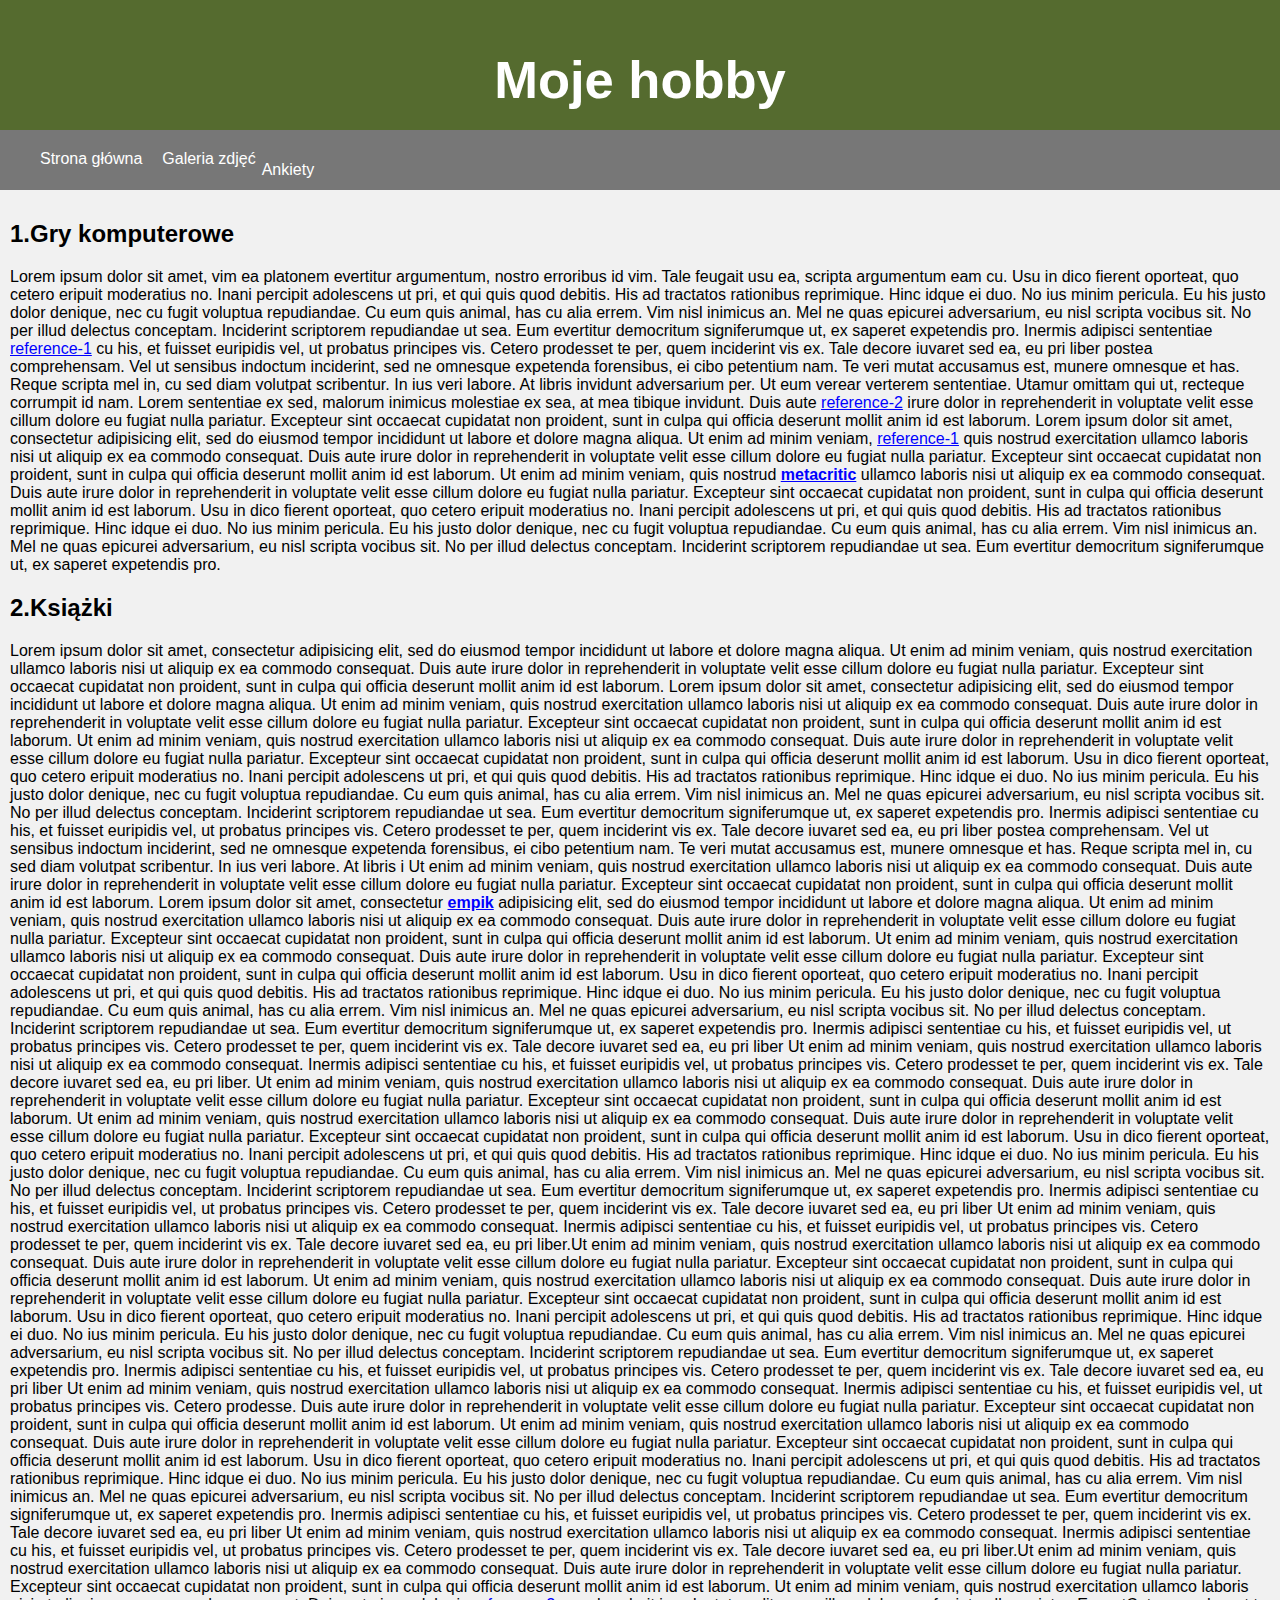
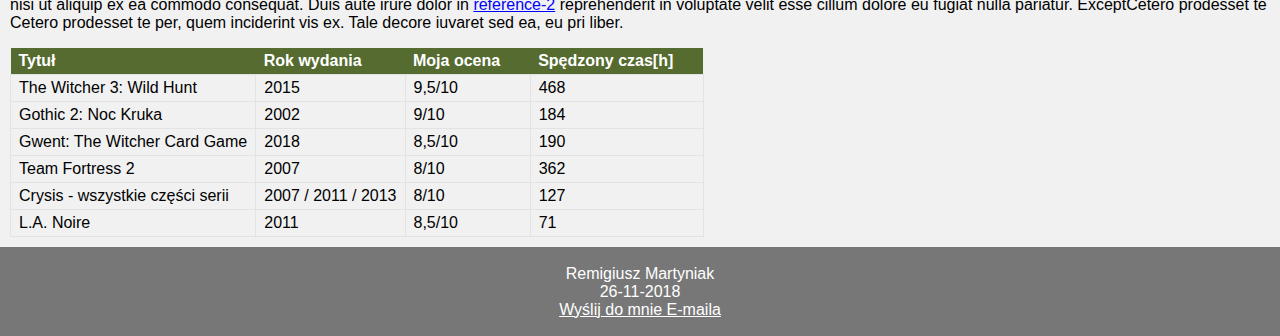
==== index.html @ 1014043c "Almost finished" ====
﻿<!DOCTYPE html>

<html lang="zxx">
    <head>
        <title>Moje hobby</title>
        <meta charset="utf-8">
        <link rel="stylesheet" href="style.css" type="text/css" />
    </head>
    <body>
       <header>
          <h2>Moje hobby</h2>
       </header>
        <section>
          <nav>

			  <div class="menu">
				  <ul>
				  	<li><a href="index.html">Strona główna</a></li>
				  	<li><a href="galeria.html">Galeria zdjęć</a></li>
				  </ul>
			  </div>

			  <div class="dropdown">
						<button class="dropbtn">Ankiety</button>

			  	<div class="dropdown-content">
			  		<a href="ankieta_1.html">Ankieta o grach</a>
			  		<a href="ankieta_2.html">Ankieta o książkach</a>
			  	</div>
			  </div>
            
          </nav>
          <article>
            <h2>1.Gry komputerowe</h2>
			<p>
				Lorem ipsum dolor sit amet, vim ea platonem evertitur argumentum, nostro erroribus id vim. Tale feugait usu ea, scripta argumentum eam cu.
				Usu in dico fierent oporteat, quo cetero eripuit moderatius no. Inani percipit adolescens ut pri, et qui quis quod debitis. His ad tractatos rationibus reprimique.
				Hinc idque ei duo. No ius minim pericula. Eu his justo dolor denique, nec cu fugit voluptua repudiandae. Cu eum quis animal, has cu alia errem.
				Vim nisl inimicus an. Mel ne quas epicurei adversarium, eu nisl scripta vocibus sit.
				No per illud delectus conceptam. Inciderint scriptorem repudiandae ut sea. Eum evertitur democritum signiferumque ut, ex saperet expetendis pro.
				Inermis adipisci sententiae <a href="#ref_1">reference-1</a> cu his, et fuisset euripidis vel, ut probatus principes vis.
				Cetero prodesset te per, quem inciderint vis ex. Tale decore iuvaret sed ea, eu pri liber postea comprehensam. Vel ut sensibus indoctum inciderint, sed ne omnesque expetenda forensibus, ei cibo petentium nam.
				Te veri mutat accusamus est, munere omnesque et has.
				Reque scripta mel in, cu sed diam volutpat scribentur. In ius veri labore. At libris invidunt adversarium per. Ut eum verear verterem sententiae. Utamur omittam qui ut, recteque corrumpit id nam.
				Lorem sententiae ex sed, malorum inimicus molestiae ex sea, at mea tibique invidunt.
				Duis aute <a href="#ref_2">reference-2</a> irure dolor in reprehenderit in voluptate velit esse cillum dolore eu fugiat nulla pariatur.
				Excepteur sint occaecat cupidatat non proident, sunt in culpa qui officia deserunt mollit anim id est laborum.
				Lorem ipsum dolor sit amet, consectetur adipisicing elit, sed do eiusmod tempor incididunt ut labore et dolore magna aliqua.
				Ut enim ad minim veniam, <a id="ref_1">reference-1</a> quis nostrud exercitation ullamco laboris nisi ut aliquip ex ea commodo consequat.
				Duis aute irure dolor in reprehenderit in voluptate velit esse cillum dolore eu fugiat nulla pariatur.
				Excepteur sint occaecat cupidatat non proident, sunt in culpa qui officia deserunt mollit anim id est laborum.
				Ut enim ad minim veniam, quis nostrud <b><a href="https://www.metacritic.com/game/pc/the-witcher-3-wild-hunt" target="_blank">metacritic</a></b> ullamco laboris nisi ut aliquip ex ea commodo consequat.
				Duis aute irure dolor in reprehenderit in voluptate velit esse cillum dolore eu fugiat nulla pariatur.
				Excepteur sint occaecat cupidatat non proident, sunt in culpa qui officia deserunt mollit anim id est laborum.
				Usu in dico fierent oporteat, quo cetero eripuit moderatius no. Inani percipit adolescens ut pri, et qui quis quod debitis. His ad tractatos rationibus reprimique.
				Hinc idque ei duo. No ius minim pericula. Eu his justo dolor denique, nec cu fugit voluptua repudiandae. Cu eum quis animal, has cu alia errem.
				Vim nisl inimicus an. Mel ne quas epicurei adversarium, eu nisl scripta vocibus sit.
				No per illud delectus conceptam. Inciderint scriptorem repudiandae ut sea. Eum evertitur democritum signiferumque ut, ex saperet expetendis pro.
			</p>
            <h2>2.Książki</h2>
			<p>
				Lorem ipsum dolor sit amet, consectetur adipisicing elit, sed do eiusmod tempor incididunt ut labore et dolore magna aliqua.
				Ut enim ad minim veniam, quis nostrud exercitation ullamco laboris nisi ut aliquip ex ea commodo consequat.
				Duis aute irure dolor in reprehenderit in voluptate velit esse cillum dolore eu fugiat nulla pariatur.
				Excepteur sint occaecat cupidatat non proident, sunt in culpa qui officia deserunt mollit anim id est laborum.
				Lorem ipsum dolor sit amet, consectetur adipisicing elit, sed do eiusmod tempor incididunt ut labore et dolore magna aliqua.
				Ut enim ad minim veniam, quis nostrud exercitation ullamco laboris nisi ut aliquip ex ea commodo consequat.
				Duis aute irure dolor in reprehenderit in voluptate velit esse cillum dolore eu fugiat nulla pariatur.
				Excepteur sint occaecat cupidatat non proident, sunt in culpa qui officia deserunt mollit anim id est laborum.
				Ut enim ad minim veniam, quis nostrud exercitation ullamco laboris nisi ut aliquip ex ea commodo consequat.
				Duis aute irure dolor in reprehenderit in voluptate velit esse cillum dolore eu fugiat nulla pariatur.
				Excepteur sint occaecat cupidatat non proident, sunt in culpa qui officia deserunt mollit anim id est laborum.
				Usu in dico fierent oporteat, quo cetero eripuit moderatius no. Inani percipit adolescens ut pri, et qui quis quod debitis. His ad tractatos rationibus reprimique.
				Hinc idque ei duo. No ius minim pericula. Eu his justo dolor denique, nec cu fugit voluptua repudiandae. Cu eum quis animal, has cu alia errem.
				Vim nisl inimicus an. Mel ne quas epicurei adversarium, eu nisl scripta vocibus sit.
				No per illud delectus conceptam. Inciderint scriptorem repudiandae ut sea. Eum evertitur democritum signiferumque ut, ex saperet expetendis pro.
				Inermis adipisci sententiae cu his, et fuisset euripidis vel, ut probatus principes vis.
				Cetero prodesset te per, quem inciderint vis ex. Tale decore iuvaret sed ea, eu pri liber postea comprehensam. Vel ut sensibus indoctum inciderint, sed ne omnesque expetenda forensibus, ei cibo petentium nam.
				Te veri mutat accusamus est, munere omnesque et has.
				Reque scripta mel in, cu sed diam volutpat scribentur. In ius veri labore. At libris i
				Ut enim ad minim veniam, quis nostrud exercitation ullamco laboris nisi ut aliquip ex ea commodo consequat.
				Duis aute irure dolor in reprehenderit in voluptate velit esse cillum dolore eu fugiat nulla pariatur.
				Excepteur sint occaecat cupidatat non proident, sunt in culpa qui officia deserunt mollit anim id est laborum.
				Lorem ipsum dolor sit amet, consectetur <b><a href="https://www.empik.com/ksiazki" target="_blank">empik</a></b> adipisicing elit, sed do eiusmod tempor incididunt ut labore et dolore magna aliqua.
				Ut enim ad minim veniam, quis nostrud exercitation ullamco laboris nisi ut aliquip ex ea commodo consequat.
				Duis aute irure dolor in reprehenderit in voluptate velit esse cillum dolore eu fugiat nulla pariatur.
				Excepteur sint occaecat cupidatat non proident, sunt in culpa qui officia deserunt mollit anim id est laborum.
				Ut enim ad minim veniam, quis nostrud exercitation ullamco laboris nisi ut aliquip ex ea commodo consequat.
				Duis aute irure dolor in reprehenderit in voluptate velit esse cillum dolore eu fugiat nulla pariatur.
				Excepteur sint occaecat cupidatat non proident, sunt in culpa qui officia deserunt mollit anim id est laborum.
				Usu in dico fierent oporteat, quo cetero eripuit moderatius no. Inani percipit adolescens ut pri, et qui quis quod debitis. His ad tractatos rationibus reprimique.
				Hinc idque ei duo. No ius minim pericula. Eu his justo dolor denique, nec cu fugit voluptua repudiandae. Cu eum quis animal, has cu alia errem.
				Vim nisl inimicus an. Mel ne quas epicurei adversarium, eu nisl scripta vocibus sit.
				No per illud delectus conceptam. Inciderint scriptorem repudiandae ut sea. Eum evertitur democritum signiferumque ut, ex saperet expetendis pro.
				Inermis adipisci sententiae cu his, et fuisset euripidis vel, ut probatus principes vis.
				Cetero prodesset te per, quem inciderint vis ex. Tale decore iuvaret sed ea, eu pri liber
				Ut enim ad minim veniam, quis nostrud exercitation ullamco laboris nisi ut aliquip ex ea commodo consequat.
				Inermis adipisci sententiae cu his, et fuisset euripidis vel, ut probatus principes vis.
				Cetero prodesset te per, quem inciderint vis ex. Tale decore iuvaret sed ea, eu pri liber.
				Ut enim ad minim veniam, quis nostrud exercitation ullamco laboris nisi ut aliquip ex ea commodo consequat.
				Duis aute irure dolor in reprehenderit in voluptate velit esse cillum dolore eu fugiat nulla pariatur.
				Excepteur sint occaecat cupidatat non proident, sunt in culpa qui officia deserunt mollit anim id est laborum.
				Ut enim ad minim veniam, quis nostrud exercitation ullamco laboris nisi ut aliquip ex ea commodo consequat.
				Duis aute irure dolor in reprehenderit in voluptate velit esse cillum dolore eu fugiat nulla pariatur.
				Excepteur sint occaecat cupidatat non proident, sunt in culpa qui officia deserunt mollit anim id est laborum.
				Usu in dico fierent oporteat, quo cetero eripuit moderatius no. Inani percipit adolescens ut pri, et qui quis quod debitis. His ad tractatos rationibus reprimique.
				Hinc idque ei duo. No ius minim pericula. Eu his justo dolor denique, nec cu fugit voluptua repudiandae. Cu eum quis animal, has cu alia errem.
				Vim nisl inimicus an. Mel ne quas epicurei adversarium, eu nisl scripta vocibus sit.
				No per illud delectus conceptam. Inciderint scriptorem repudiandae ut sea. Eum evertitur democritum signiferumque ut, ex saperet expetendis pro.
				Inermis adipisci sententiae cu his, et fuisset euripidis vel, ut probatus principes vis.
				Cetero prodesset te per, quem inciderint vis ex. Tale decore iuvaret sed ea, eu pri liber
				Ut enim ad minim veniam, quis nostrud exercitation ullamco laboris nisi ut aliquip ex ea commodo consequat.
				Inermis adipisci sententiae cu his, et fuisset euripidis vel, ut probatus principes vis.
				Cetero prodesset te per, quem inciderint vis ex. Tale decore iuvaret sed ea, eu pri liber.Ut enim ad minim veniam, quis nostrud exercitation ullamco laboris nisi ut aliquip ex ea commodo consequat.
				Duis aute irure dolor in reprehenderit in voluptate velit esse cillum dolore eu fugiat nulla pariatur.
				Excepteur sint occaecat cupidatat non proident, sunt in culpa qui officia deserunt mollit anim id est laborum.
				Ut enim ad minim veniam, quis nostrud exercitation ullamco laboris nisi ut aliquip ex ea commodo consequat.
				Duis aute irure dolor in reprehenderit in voluptate velit esse cillum dolore eu fugiat nulla pariatur.
				Excepteur sint occaecat cupidatat non proident, sunt in culpa qui officia deserunt mollit anim id est laborum.
				Usu in dico fierent oporteat, quo cetero eripuit moderatius no. Inani percipit adolescens ut pri, et qui quis quod debitis. His ad tractatos rationibus reprimique.
				Hinc idque ei duo. No ius minim pericula. Eu his justo dolor denique, nec cu fugit voluptua repudiandae. Cu eum quis animal, has cu alia errem.
				Vim nisl inimicus an. Mel ne quas epicurei adversarium, eu nisl scripta vocibus sit.
				No per illud delectus conceptam. Inciderint scriptorem repudiandae ut sea. Eum evertitur democritum signiferumque ut, ex saperet expetendis pro.
				Inermis adipisci sententiae cu his, et fuisset euripidis vel, ut probatus principes vis.
				Cetero prodesset te per, quem inciderint vis ex. Tale decore iuvaret sed ea, eu pri liber
				Ut enim ad minim veniam, quis nostrud exercitation ullamco laboris nisi ut aliquip ex ea commodo consequat.
				Inermis adipisci sententiae cu his, et fuisset euripidis vel, ut probatus principes vis.
				Cetero prodesse. Duis aute irure dolor in reprehenderit in voluptate velit esse cillum dolore eu fugiat nulla pariatur.
				Excepteur sint occaecat cupidatat non proident, sunt in culpa qui officia deserunt mollit anim id est laborum.
				Ut enim ad minim veniam, quis nostrud exercitation ullamco laboris nisi ut aliquip ex ea commodo consequat.
				Duis aute irure dolor in reprehenderit in voluptate velit esse cillum dolore eu fugiat nulla pariatur.
				Excepteur sint occaecat cupidatat non proident, sunt in culpa qui officia deserunt mollit anim id est laborum.
				Usu in dico fierent oporteat, quo cetero eripuit moderatius no. Inani percipit adolescens ut pri, et qui quis quod debitis. His ad tractatos rationibus reprimique.
				Hinc idque ei duo. No ius minim pericula. Eu his justo dolor denique, nec cu fugit voluptua repudiandae. Cu eum quis animal, has cu alia errem.
				Vim nisl inimicus an. Mel ne quas epicurei adversarium, eu nisl scripta vocibus sit.
				No per illud delectus conceptam. Inciderint scriptorem repudiandae ut sea. Eum evertitur democritum signiferumque ut, ex saperet expetendis pro.
				Inermis adipisci sententiae cu his, et fuisset euripidis vel, ut probatus principes vis.
				Cetero prodesset te per, quem inciderint vis ex. Tale decore iuvaret sed ea, eu pri liber
				Ut enim ad minim veniam, quis nostrud exercitation ullamco laboris nisi ut aliquip ex ea commodo consequat.
				Inermis adipisci sententiae cu his, et fuisset euripidis vel, ut probatus principes vis.
				Cetero prodesset te per, quem inciderint vis ex. Tale decore iuvaret sed ea, eu pri liber.Ut enim ad minim veniam, quis nostrud exercitation ullamco laboris nisi ut aliquip ex ea commodo consequat.
				Duis aute irure dolor in reprehenderit in voluptate velit esse cillum dolore eu fugiat nulla pariatur.
				Excepteur sint occaecat cupidatat non proident, sunt in culpa qui officia deserunt mollit anim id est laborum.
				Ut enim ad minim veniam, quis nostrud exercitation ullamco laboris nisi ut aliquip ex ea commodo consequat.
				Duis aute irure dolor in <a id="ref_2">reference-2</a> reprehenderit in voluptate velit esse cillum dolore eu fugiat nulla pariatur.
				ExceptCetero prodesset te Cetero prodesset te per, quem inciderint vis ex. Tale decore iuvaret sed ea, eu pri liber.
			</p>
          <table>
             <tr>
                <th>Tytuł</th>
                <th>Rok wydania</th>
                <th>Moja ocena</th>
                <th>Spędzony czas[h]</th>
             </tr>
             <tr>
               <td>The Witcher 3: Wild Hunt</td>
               <td>2015</td>
               <td>9,5/10</td>
               <td>468</td>
             </tr>
             <tr>
               <td>Gothic 2: Noc Kruka</td>
               <td>2002</td>
               <td>9/10</td>
               <td>184</td>
             </tr>
             <tr>
               <td>Gwent: The Witcher Card Game</td>
               <td>2018</td>
               <td>8,5/10</td>
               <td>190</td>
             </tr>
             <tr>
               <td>Team Fortress 2</td>
               <td>2007</td>
               <td>8/10</td>
               <td>362</td>
             </tr>
             <tr>
               <td>Crysis - wszystkie części serii</td>
               <td>2007 / 2011 / 2013 </td>
               <td>8/10</td>
               <td>127</td>
             </tr>
             <tr>
               <td>L.A. Noire</td>
               <td>2011</td>
               <td>8,5/10</td>
               <td>71</td>
             </tr>
          </table>
        </article>
      </section>
		<footer>
			<p>
				Remigiusz Martyniak<br>26-11-2018<br />
				<a href="mailto:remi.martyniak@linux.pl"> Wyślij do mnie E-maila </a>
			</p>
		</footer>
    </body>
</html>
---- style.css ----
html, body {
   font-family: Helvetica;
   width: 100%;
   height: 100%;
   margin: 0;
}

/* Style the header */
header {
   background-color: DARKOLIVEGREEN;
   height: 120px;
   padding: 5px;
   text-align: center;
   font-size: 35px;
   color: white;
}


nav {
   background: #777;
   height: 40px;
   padding: 10px;
}

img {
   max-width: 100%;
   height: auto;
}

.menu a{

	color:white;
	text-decoration:none;
}

ul {
  list-style-type: none;
  padding: 10px;
  margin: 0;
  
}

li {
  float:left;
  padding-left: 20px;
}

a {
  text-decoration: underline;
  color: blue;
}


/* Style the content */
article {
   background-color: #f1f1f1;
   padding: 10px;
   height: 70%;
   display: inline-block;
}


table {
    border-collapse: collapse;
}

table th {
    text-align: left;
    background-color: DARKOLIVEGREEN;
    color: #FFF;
    padding: 4px 30px 4px 8px;
}

table td {
    border: 1px solid #e3e3e3;
    padding: 4px 8px;
}

div.gallery{
    margin: 4px;
    border: 1px solid #ccc;
    float: left;
    

}
div.gallery:hover {
    border: 1px solid #777;
}

div.gallery img {
    width: auto;
    height: 220px;
}

div.desc {
    padding: 5px;
    text-align: center;
}

.navbar {
    overflow: hidden;
    background-color: #333;
    font-family: Arial, Helvetica, sans-serif;
}

.navbar a {
    float: left;
    font-size: 16px;
    color: white;
    text-align: center;
    padding: 14px 16px;
    text-decoration: none;
}

.dropdown {
	float: left;
	overflow: hidden;
	
}


.dropdown .dropbtn {
    font-size: 16px;
    border: none;
    outline: none;
    color: white;
    background-color: inherit;
    font-family: inherit;
	
	}

.navbar a:hover, .dropdown:hover .dropbtn {
    background-color: Grey;
}

.dropdown-content {
    display: none;
    position: absolute;
    background-color: White;
    min-width: 160px;
    box-shadow: 0px 8px 16px 0px rgba(0,2,0,0.2);
    z-index: 1;
}

.dropdown-content a {
    float: none;
    color: black;
    padding: 12px 16px;
    text-decoration: none;
    display: block;
    text-align: left;
}

.dropdown-content a:hover {
    background-color: #ddd;
}

.dropdown:hover .dropdown-content {
    display: block;
}


footer {

   background-color: #777;
   padding: 2px;
   padding-bottom: 7px;
   height: 80px;
   text-align: center;
   color: white;
   bottom: 0;

}

footer a{
	color:white;
}
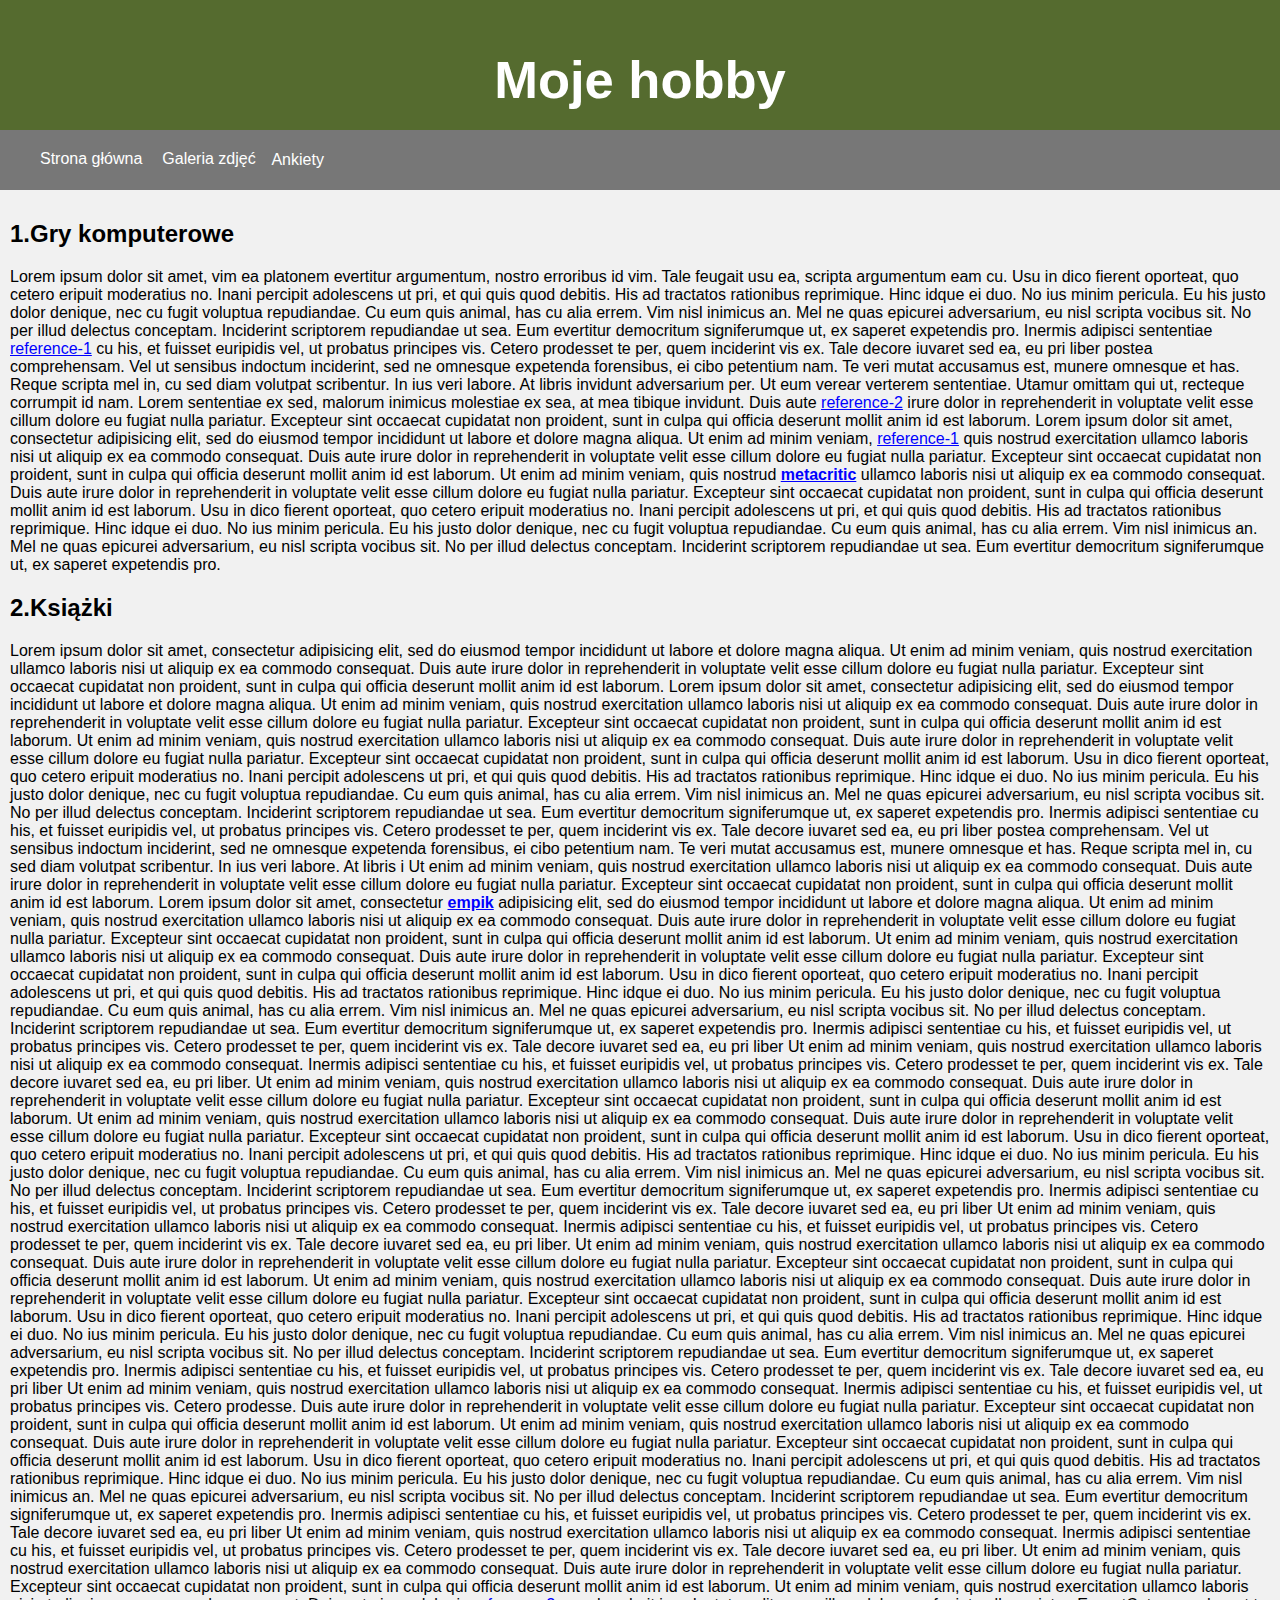
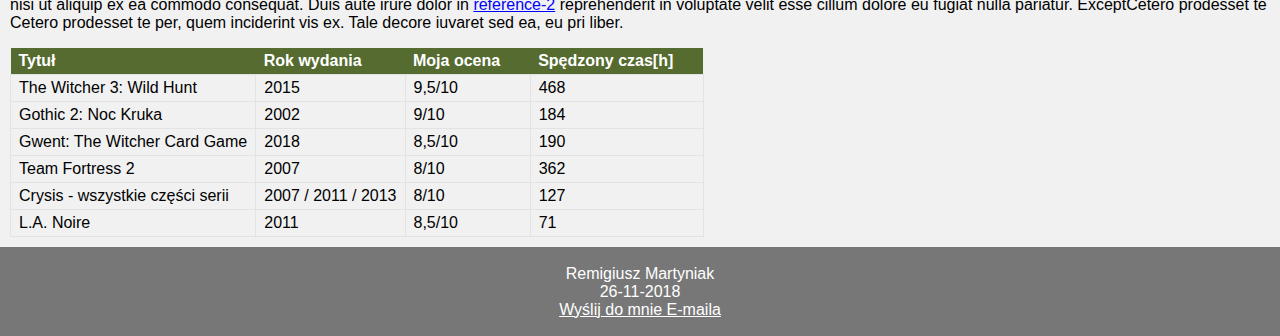
==== commit 906dbef7: "Fix typos and enhance structure. Remove olds svgs" ====
--- a/index.html
+++ b/index.html
@@ -12,23 +12,19 @@
        </header>
         <section>
           <nav>
-
 			  <div class="menu">
 				  <ul>
 				  	<li><a href="index.html">Strona główna</a></li>
 				  	<li><a href="galeria.html">Galeria zdjęć</a></li>
 				  </ul>
 			  </div>
-
 			  <div class="dropdown">
 						<button class="dropbtn">Ankiety</button>
-
 			  	<div class="dropdown-content">
 			  		<a href="ankieta_1.html">Ankieta o grach</a>
 			  		<a href="ankieta_2.html">Ankieta o książkach</a>
 			  	</div>
 			  </div>
-            
           </nav>
           <article>
             <h2>1.Gry komputerowe</h2>
@@ -75,7 +71,8 @@
 				Vim nisl inimicus an. Mel ne quas epicurei adversarium, eu nisl scripta vocibus sit.
 				No per illud delectus conceptam. Inciderint scriptorem repudiandae ut sea. Eum evertitur democritum signiferumque ut, ex saperet expetendis pro.
 				Inermis adipisci sententiae cu his, et fuisset euripidis vel, ut probatus principes vis.
-				Cetero prodesset te per, quem inciderint vis ex. Tale decore iuvaret sed ea, eu pri liber postea comprehensam. Vel ut sensibus indoctum inciderint, sed ne omnesque expetenda forensibus, ei cibo petentium nam.
+				Cetero prodesset te per, quem inciderint vis ex. Tale decore iuvaret sed ea, eu pri liber postea comprehensam.
+				Vel ut sensibus indoctum inciderint, sed ne omnesque expetenda forensibus, ei cibo petentium nam.
 				Te veri mutat accusamus est, munere omnesque et has.
 				Reque scripta mel in, cu sed diam volutpat scribentur. In ius veri labore. At libris i
 				Ut enim ad minim veniam, quis nostrud exercitation ullamco laboris nisi ut aliquip ex ea commodo consequat.
@@ -111,7 +108,8 @@
 				Cetero prodesset te per, quem inciderint vis ex. Tale decore iuvaret sed ea, eu pri liber
 				Ut enim ad minim veniam, quis nostrud exercitation ullamco laboris nisi ut aliquip ex ea commodo consequat.
 				Inermis adipisci sententiae cu his, et fuisset euripidis vel, ut probatus principes vis.
-				Cetero prodesset te per, quem inciderint vis ex. Tale decore iuvaret sed ea, eu pri liber.Ut enim ad minim veniam, quis nostrud exercitation ullamco laboris nisi ut aliquip ex ea commodo consequat.
+				Cetero prodesset te per, quem inciderint vis ex. Tale decore iuvaret sed ea, eu pri liber.
+				Ut enim ad minim veniam, quis nostrud exercitation ullamco laboris nisi ut aliquip ex ea commodo consequat.
 				Duis aute irure dolor in reprehenderit in voluptate velit esse cillum dolore eu fugiat nulla pariatur.
 				Excepteur sint occaecat cupidatat non proident, sunt in culpa qui officia deserunt mollit anim id est laborum.
 				Ut enim ad minim veniam, quis nostrud exercitation ullamco laboris nisi ut aliquip ex ea commodo consequat.
@@ -138,7 +136,8 @@
 				Cetero prodesset te per, quem inciderint vis ex. Tale decore iuvaret sed ea, eu pri liber
 				Ut enim ad minim veniam, quis nostrud exercitation ullamco laboris nisi ut aliquip ex ea commodo consequat.
 				Inermis adipisci sententiae cu his, et fuisset euripidis vel, ut probatus principes vis.
-				Cetero prodesset te per, quem inciderint vis ex. Tale decore iuvaret sed ea, eu pri liber.Ut enim ad minim veniam, quis nostrud exercitation ullamco laboris nisi ut aliquip ex ea commodo consequat.
+				Cetero prodesset te per, quem inciderint vis ex. Tale decore iuvaret sed ea, eu pri liber.
+				Ut enim ad minim veniam, quis nostrud exercitation ullamco laboris nisi ut aliquip ex ea commodo consequat.
 				Duis aute irure dolor in reprehenderit in voluptate velit esse cillum dolore eu fugiat nulla pariatur.
 				Excepteur sint occaecat cupidatat non proident, sunt in culpa qui officia deserunt mollit anim id est laborum.
 				Ut enim ad minim veniam, quis nostrud exercitation ullamco laboris nisi ut aliquip ex ea commodo consequat.
--- a/style.css
+++ b/style.css
@@ -114,10 +114,14 @@
 
 .dropdown {
 	float: left;
-	overflow: hidden;
 	
 }
 
+button.dropbtn{
+	width:80px;
+	padding-left: 10px;
+
+}	
 
 .dropdown .dropbtn {
     font-size: 16px;
@@ -126,6 +130,8 @@
     color: white;
     background-color: inherit;
     font-family: inherit;
+	position:relative;
+	bottom:10px;
 	
 	}
 
